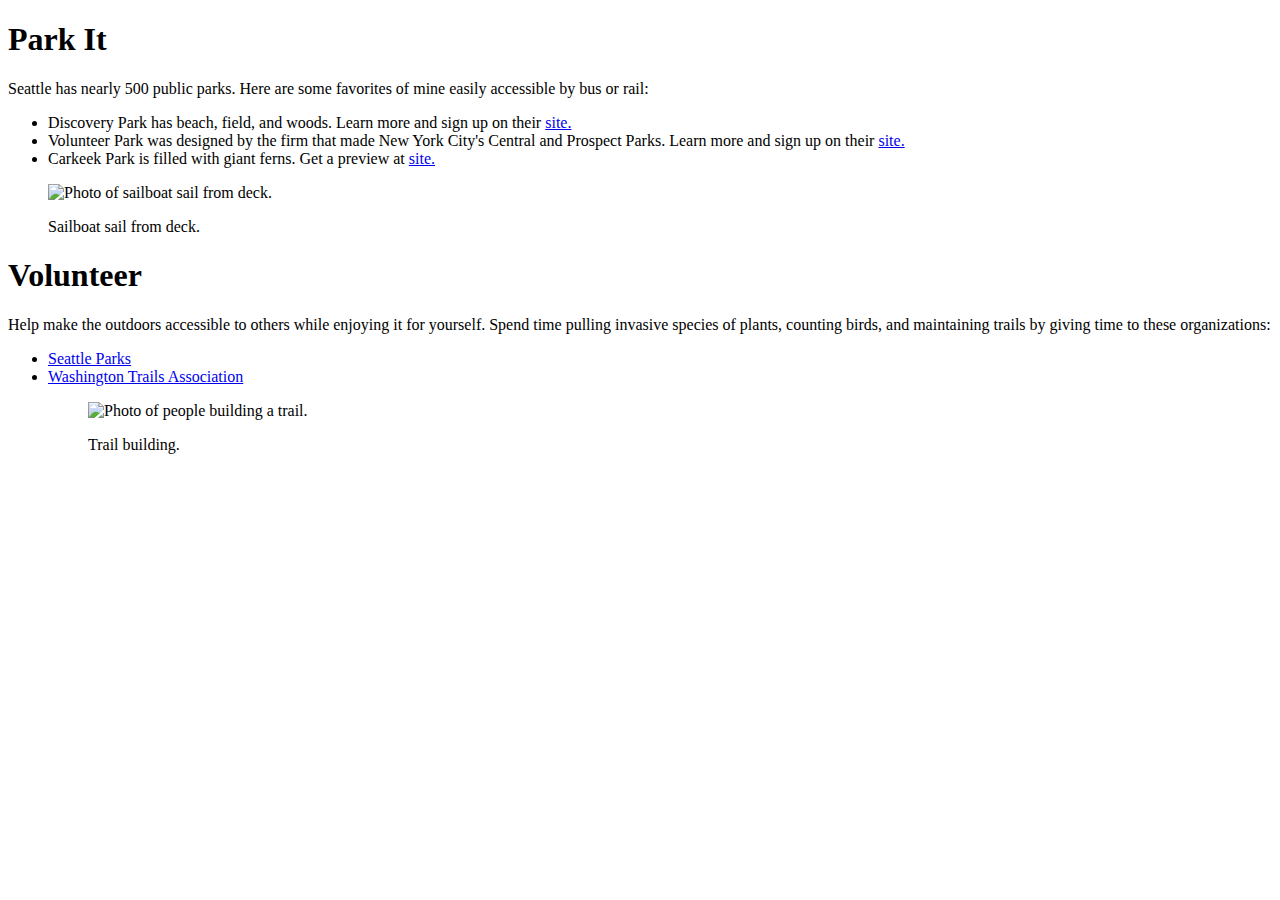
==== byrail.html @ 9a6746b9 "First draft" ====
<!DOCTYPE html>
<html lang="en">
<head>
    <meta charset="utf-8">
    <meta name="author" content="your name">
    <meta name="description" content="description of your page">
    <title>Adventure on Rails</title>
    <link rel="stylesheet" href="css/style.css">
</head>
<body>
    <section>
        <h1>Park It</h1>
        <p>
            Seattle has nearly 500 public parks. Here are some favorites of mine 
            easily accessible by bus or rail:
            <ul>
                <li>
                    Discovery Park has beach, field, and woods. Learn more and sign up on their 
                    <a href="https://www.seattle.gov/parks/find/parks/discovery-park">site.</a> 
                </li>
                <li> 
                    Volunteer Park was designed by the firm that made New York
                    City's Central and Prospect Parks. Learn more and sign up on their 
                    <a href="https://www.seattle.gov/parks/find/parks/volunteer_park">site.</a>
                </li>
                <li>
                    Carkeek Park is filled with giant ferns. Get a preview at 
                    <a href="https://seattle.gov/parks/find/parks/carkeek-park">site.</a>
                </li>
            </ul>
            <figure>
                <img src="ADDIMAGE" 
                alt="Photo of sailboat sail from deck."
                <figcaption>
                    <p>Sailboat sail from deck.</p> 
                </figcaption>
            </figure>
        </section>       
    <section>
        <h1>Volunteer</h1>
        <p>
            Help make the outdoors accessible to others while enjoying it for 
            yourself. Spend time pulling invasive species of plants, counting birds,
            and maintaining trails by giving time to these organizations:
        </p>    
            <ul>
                <li> 
                    <a href="https://www.seattle.gov/parks/volunteer">Seattle Parks</a> 
                </li>
                <li>  
                    <a href="https://www.wta.org/get-involved/volunteer">Washington Trails Association</a>
                </li>
            <figure>
                <img src="ADDIMAGE" 
                alt="Photo of people building a trail."
                    <figcaption>
                        <p>Trail building.</p> 
                    </figcaption>
            </figure>
    </section>    
</body>
</html>
---- css/style.css ----
.title {
    font-family: 'Lucida Sans', 'Lucida Sans Regular', 'Lucida Grande', 'Lucida Sans Unicode', Geneva, Verdana, sans-serif;
    font-size: 24px;
    text-align: center;
}
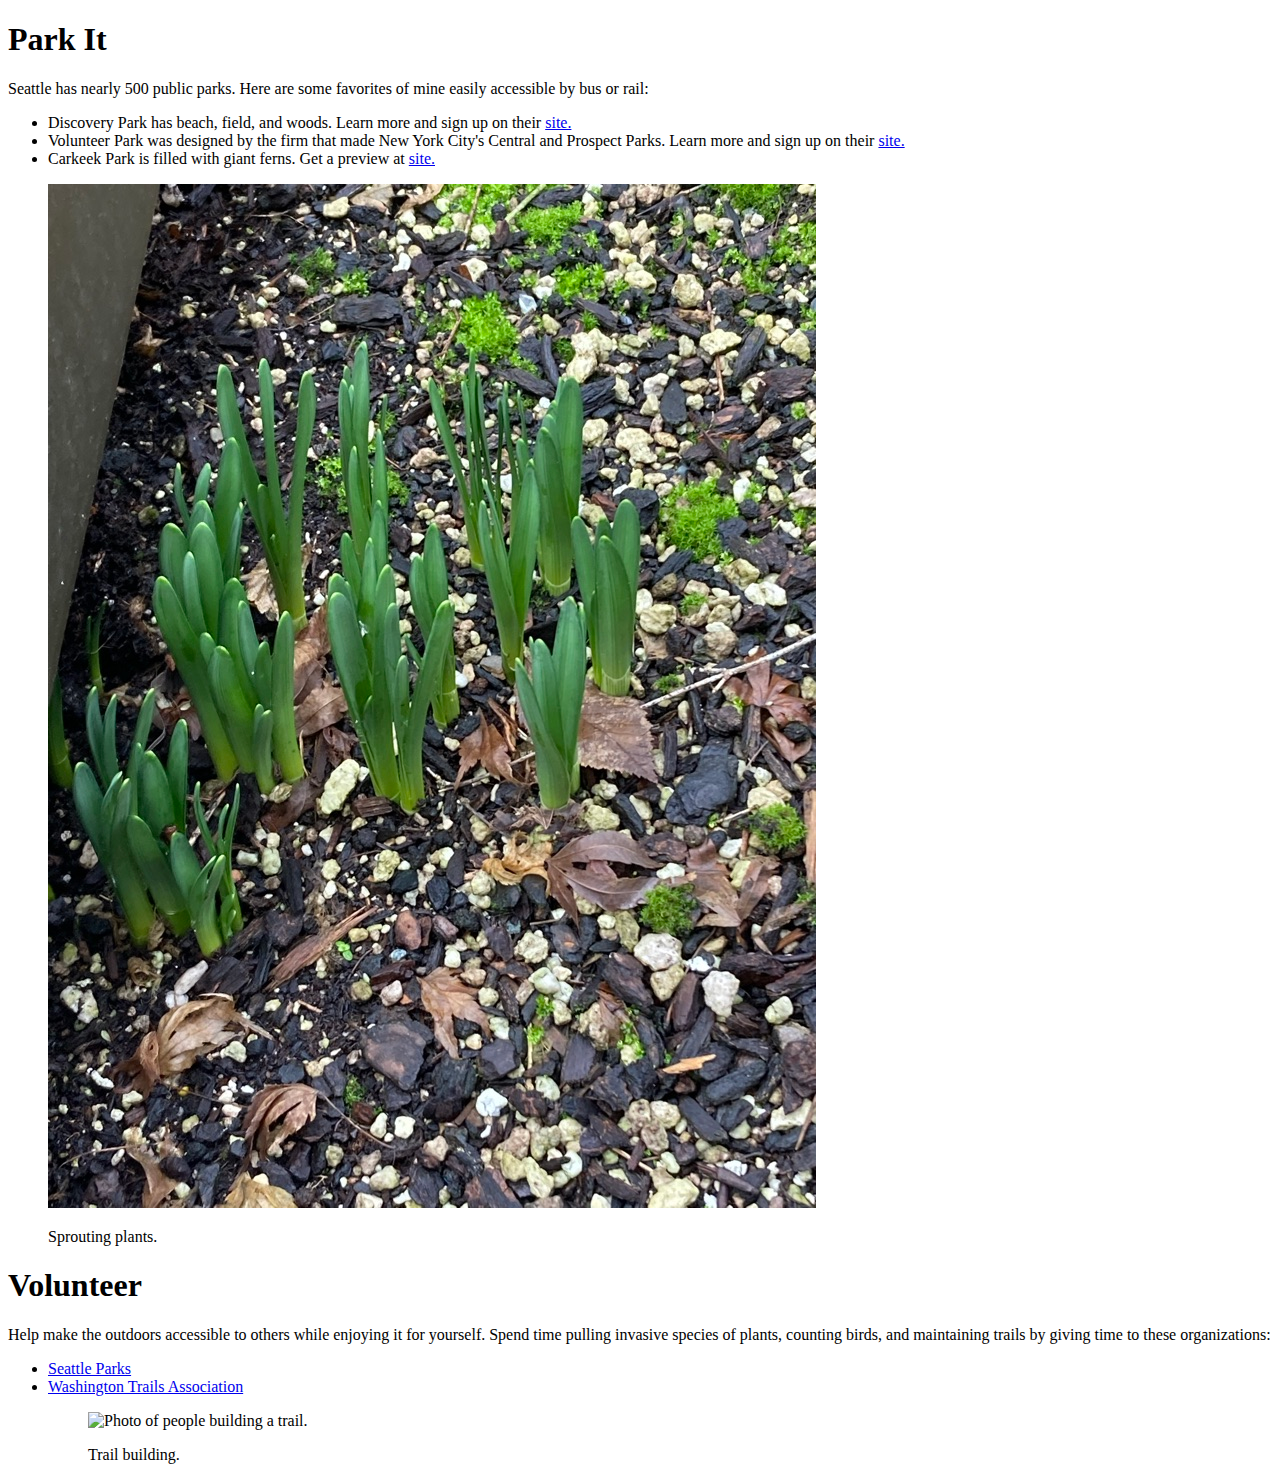
==== commit 10c5870f: "First draft w more images" ====
--- a/byrail.html
+++ b/byrail.html
@@ -29,10 +29,10 @@
                 </li>
             </ul>
             <figure>
-                <img src="ADDIMAGE" 
-                alt="Photo of sailboat sail from deck."
+                <img src="images/247A5EC0-9649-421E-872F-83FFB45F6B2E_1_105_c.jpeg" 
+                alt="Photo of sprouting plants."
                 <figcaption>
-                    <p>Sailboat sail from deck.</p> 
+                    <p>Sprouting plants.</p> 
                 </figcaption>
             </figure>
         </section>       
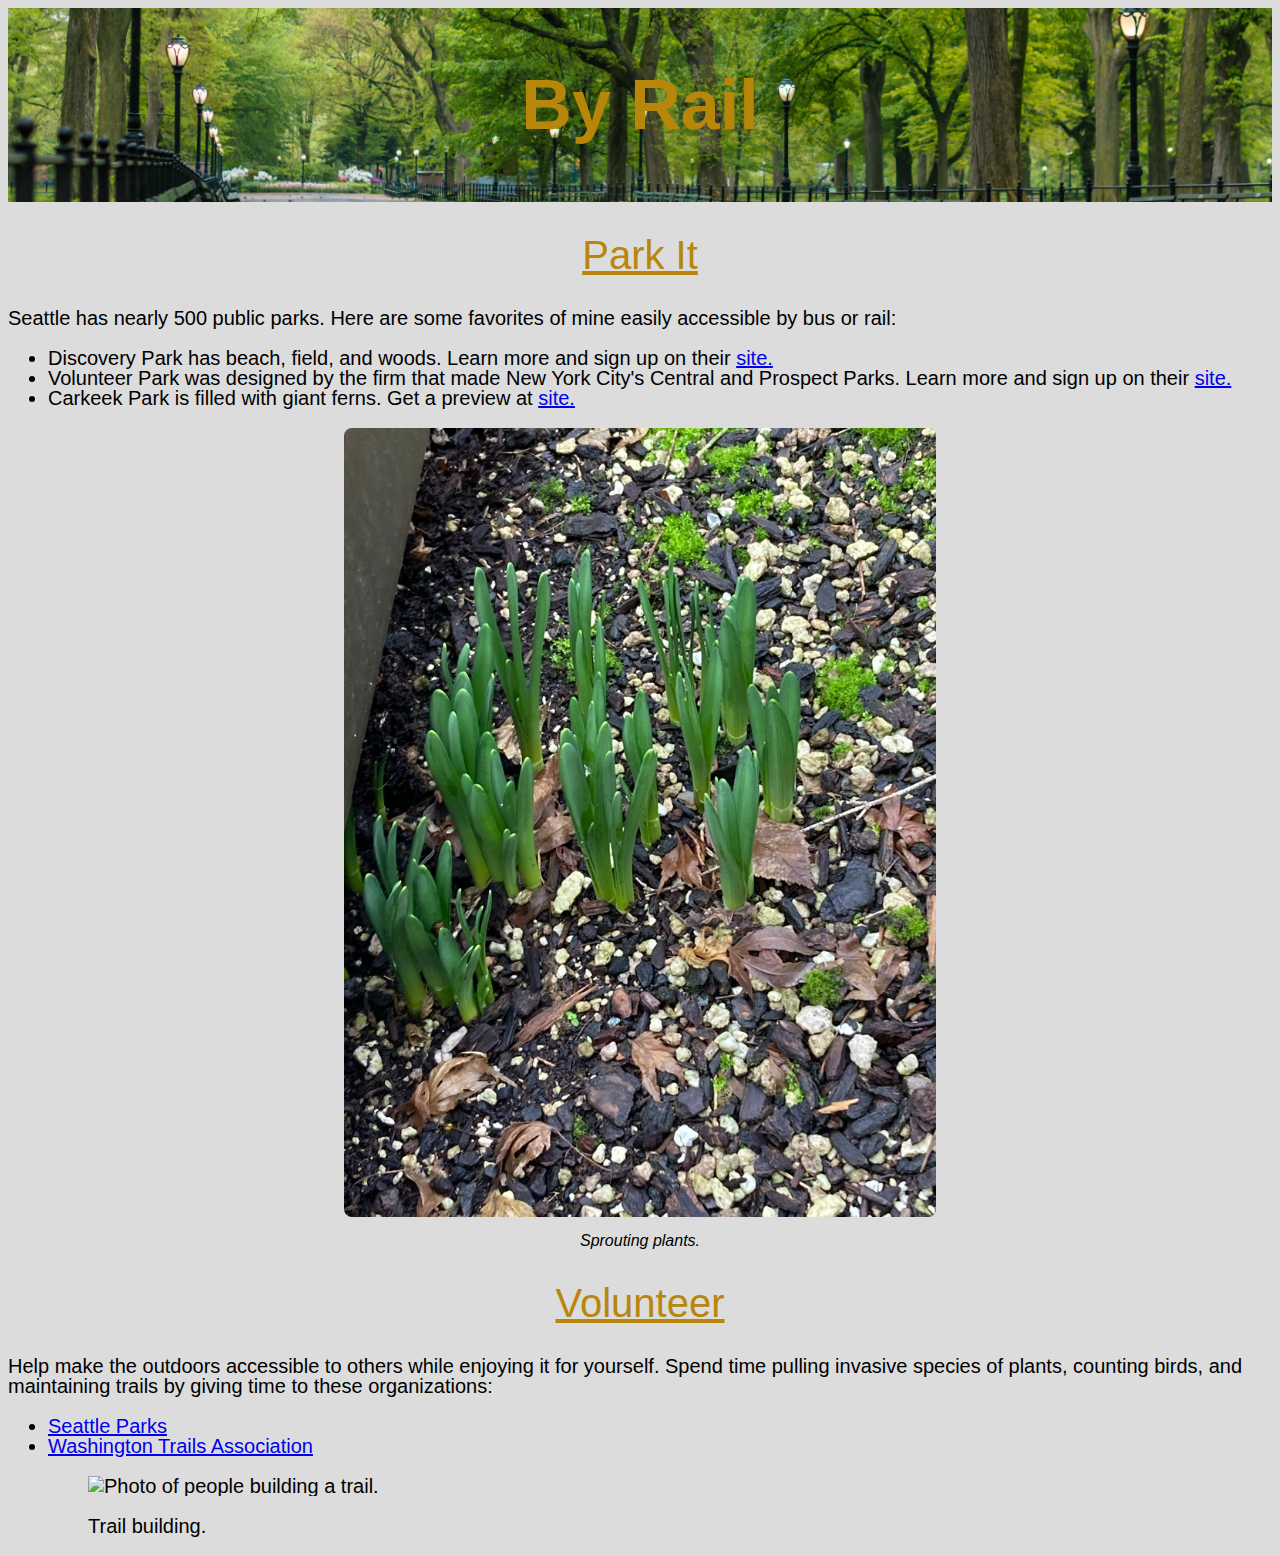
==== commit a85b57a4: "May 7 w css" ====
--- a/byrail.html
+++ b/byrail.html
@@ -5,11 +5,13 @@
     <meta name="author" content="your name">
     <meta name="description" content="description of your page">
     <title>Adventure on Rails</title>
-    <link rel="stylesheet" href="css/style.css">
+    <link rel="stylesheet" href="css/byrail.css">
 </head>
 <body>
-    <section>
-        <h1>Park It</h1>
+    <header>
+        <h1>By Rail</h1>
+    </header>
+        <h2>Park It</h2>
         <p>
             Seattle has nearly 500 public parks. Here are some favorites of mine 
             easily accessible by bus or rail:
@@ -31,13 +33,12 @@
             <figure>
                 <img src="images/247A5EC0-9649-421E-872F-83FFB45F6B2E_1_105_c.jpeg" 
                 alt="Photo of sprouting plants."
+                class="image">
                 <figcaption>
                     <p>Sprouting plants.</p> 
                 </figcaption>
-            </figure>
-        </section>       
-    <section>
-        <h1>Volunteer</h1>
+            </figure>      
+        <h2>Volunteer</h2>
         <p>
             Help make the outdoors accessible to others while enjoying it for 
             yourself. Spend time pulling invasive species of plants, counting birds,
@@ -56,7 +57,6 @@
                     <figcaption>
                         <p>Trail building.</p> 
                     </figcaption>
-            </figure>
-    </section>    
+            </figure>   
 </body>
 </html>--- a/css/byrail.css
+++ b/css/byrail.css
@@ -0,0 +1,44 @@
+body header {
+    background-image: url(../images/michal-dziekonski-PZIMX4G6RLA-unsplash.jpg);
+    background-size: cover;
+    background-position: center;
+    background-color: lightgray;
+    padding: 15px 15px;
+}    
+body header h1 {
+    font-family: 'Trebuchet MS', 'Lucida Sans Unicode', 'Lucida Grande', 'Lucida Sans', Arial, sans-serif;
+    text-align: center;
+    font-size: 70px;
+    color:darkgoldenrod;
+}
+body {
+    background-color: gainsboro;
+    font-family: 'Trebuchet MS', 'Lucida Sans Unicode', 'Lucida Grande', 'Lucida Sans', Arial, sans-serif;
+    font-size: 20px;
+    line-height: 1;
+    font-weight: 300;
+    color: black;
+}
+h2 {
+    font-family:'Trebuchet MS', 'Lucida Sans Unicode', 'Lucida Grande', 'Lucida Sans', Arial, sans-serif;
+    font-size: 40px;
+    line-height: 1;
+    font-weight: 300;
+    color: darkgoldenrod;
+    text-align: center;
+    text-decoration: underline;
+    text-decoration-color: darkgoldenrod;
+}
+.image {
+    display: block;
+    margin-left: auto;
+    margin-right: auto;
+    width: 50%;
+    height: auto;
+    border-radius: 8px;
+}
+figcaption {
+    font-size: 16px;
+    font-style: italic;
+    text-align: center;
+}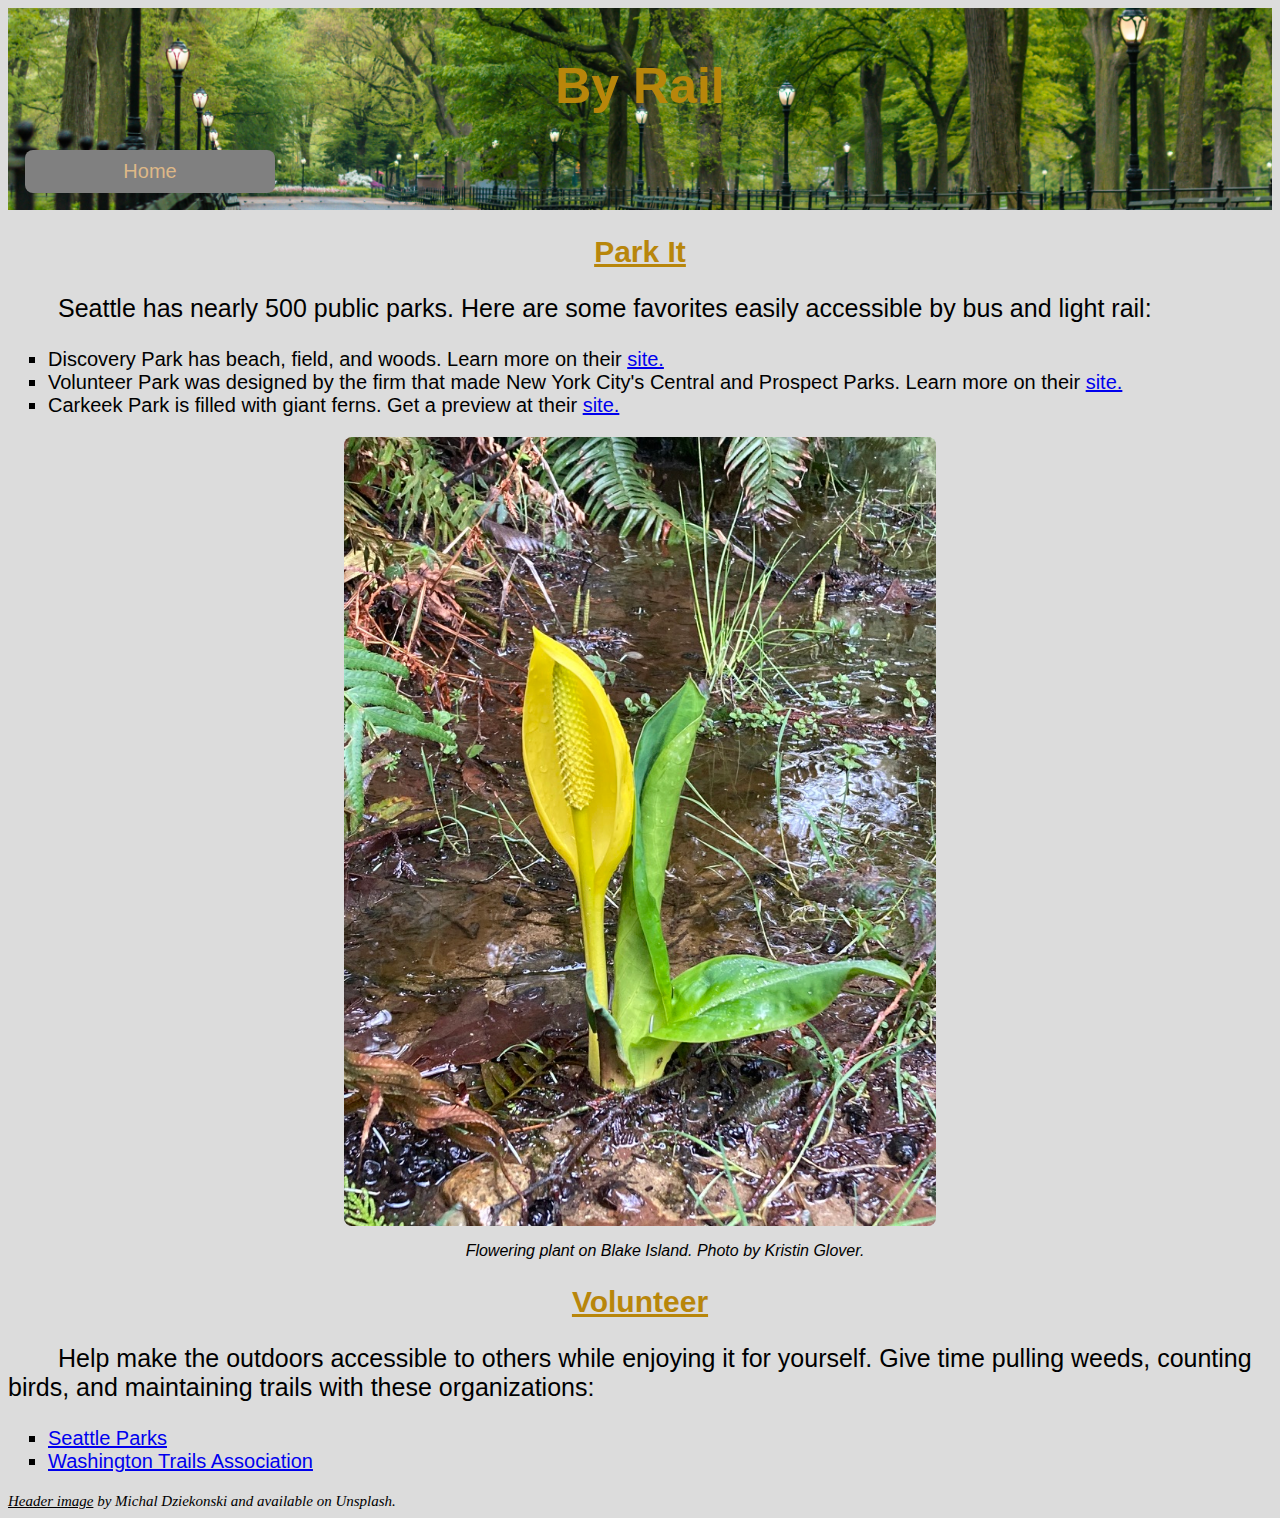
==== commit af50a3e3: "nearfinal" ====
--- a/byrail.html
+++ b/byrail.html
@@ -7,42 +7,49 @@
     <title>Adventure on Rails</title>
     <link rel="stylesheet" href="css/byrail.css">
 </head>
+
 <body>
     <header>
         <h1>By Rail</h1>
+        <nav class="menu">
+            <form action="index.html" method="get" target="_blank">
+                <button type="submit">Home</button>
+            </form>
     </header>
+
+    <main>
         <h2>Park It</h2>
         <p>
-            Seattle has nearly 500 public parks. Here are some favorites of mine 
-            easily accessible by bus or rail:
+            Seattle has nearly 500 public parks. Here are some favorites 
+            easily accessible by bus and light rail:
             <ul>
                 <li>
-                    Discovery Park has beach, field, and woods. Learn more and sign up on their 
+                    Discovery Park has beach, field, and woods. Learn more on their 
                     <a href="https://www.seattle.gov/parks/find/parks/discovery-park">site.</a> 
                 </li>
                 <li> 
                     Volunteer Park was designed by the firm that made New York
-                    City's Central and Prospect Parks. Learn more and sign up on their 
+                    City's Central and Prospect Parks. Learn more on their 
                     <a href="https://www.seattle.gov/parks/find/parks/volunteer_park">site.</a>
                 </li>
                 <li>
-                    Carkeek Park is filled with giant ferns. Get a preview at 
+                    Carkeek Park is filled with giant ferns. Get a preview at their
                     <a href="https://seattle.gov/parks/find/parks/carkeek-park">site.</a>
                 </li>
             </ul>
             <figure>
-                <img src="images/247A5EC0-9649-421E-872F-83FFB45F6B2E_1_105_c.jpeg" 
+                <img src="images/8A9713C6-9515-4824-A05D-08E5FFC665E0_1_105_c.jpeg" 
                 alt="Photo of sprouting plants."
                 class="image">
                 <figcaption>
-                    <p>Sprouting plants.</p> 
+                    <p>Flowering plant on Blake Island. Photo by Kristin Glover.</p> 
                 </figcaption>
             </figure>      
         <h2>Volunteer</h2>
         <p>
             Help make the outdoors accessible to others while enjoying it for 
-            yourself. Spend time pulling invasive species of plants, counting birds,
-            and maintaining trails by giving time to these organizations:
+            yourself. Give time pulling weeds, counting birds,
+            and maintaining trails with these organizations:
         </p>    
             <ul>
                 <li> 
@@ -51,12 +58,11 @@
                 <li>  
                     <a href="https://www.wta.org/get-involved/volunteer">Washington Trails Association</a>
                 </li>
-            <figure>
-                <img src="ADDIMAGE" 
-                alt="Photo of people building a trail."
-                    <figcaption>
-                        <p>Trail building.</p> 
-                    </figcaption>
-            </figure>   
+            </ul>
+        </main>  
+    
+        <footer>
+            <a href="https://unsplash.com/photos/PZIMX4G6RLA">Header image</a> by Michal Dziekonski and available on Unsplash.
+        </footer>
 </body>
 </html>--- a/css/byrail.css
+++ b/css/byrail.css
@@ -1,3 +1,4 @@
+/*Style for header background and text*/
 body header {
     background-image: url(../images/michal-dziekonski-PZIMX4G6RLA-unsplash.jpg);
     background-size: cover;
@@ -8,27 +9,58 @@
 body header h1 {
     font-family: 'Trebuchet MS', 'Lucida Sans Unicode', 'Lucida Grande', 'Lucida Sans', Arial, sans-serif;
     text-align: center;
-    font-size: 70px;
+    font-size: 50px;
     color:darkgoldenrod;
 }
+
+/*Style for header menu buttons*/
+header button {
+    background-color: gray;
+    border: none;
+    color: burlywood;
+    padding: 10px 24px;
+    width: 250px;
+    text-align: center;
+    text-decoration: none;
+    display: inline-block;
+    font-size: 20px;
+    margin: 2px 2px;
+    cursor: pointer;
+    border-radius: 8px;
+}
+header button:hover {
+    background-color: white;
+    color: black;
+}
+
+/*Style for body background, paragraphs, and headers*/
 body {
     background-color: gainsboro;
+}
+p {
     font-family: 'Trebuchet MS', 'Lucida Sans Unicode', 'Lucida Grande', 'Lucida Sans', Arial, sans-serif;
-    font-size: 20px;
-    line-height: 1;
-    font-weight: 300;
+    font-size: 25px;
+    text-align: left;
+    text-indent: 50px;
     color: black;
 }
 h2 {
     font-family:'Trebuchet MS', 'Lucida Sans Unicode', 'Lucida Grande', 'Lucida Sans', Arial, sans-serif;
-    font-size: 40px;
-    line-height: 1;
-    font-weight: 300;
+    font-size: 30px;
+    font-weight: bold;
     color: darkgoldenrod;
     text-align: center;
     text-decoration: underline;
     text-decoration-color: darkgoldenrod;
 }
+/*Style for lists of recommended sites, organizations*/
+ul {
+    font-family: 'Trebuchet MS', 'Lucida Sans Unicode', 'Lucida Grande', 'Lucida Sans', Arial, sans-serif;
+    font-size: 20px;
+    color: black;
+    list-style: square;
+}
+/*Style for images and captions*/
 .image {
     display: block;
     margin-left: auto;
@@ -37,8 +69,32 @@
     height: auto;
     border-radius: 8px;
 }
-figcaption {
+figcaption p {
     font-size: 16px;
     font-style: italic;
     text-align: center;
-}+}
+
+/* Style for footer */
+footer {
+    color: black;
+    font-style: italic;
+    font-size: 15px;
+}
+footer a:link {
+    color: black;
+    text-decoration: underline;
+}
+/*Responsive rules to change header and backgrounds when resized*/
+@media only screen and (max-width: 598px) {
+    body header {
+        background-image: none;
+        background-color: darkkhaki;
+    }
+    body header h1 {
+        text-align: left;
+    }
+    body {
+        background-color: white;
+    }
+    }